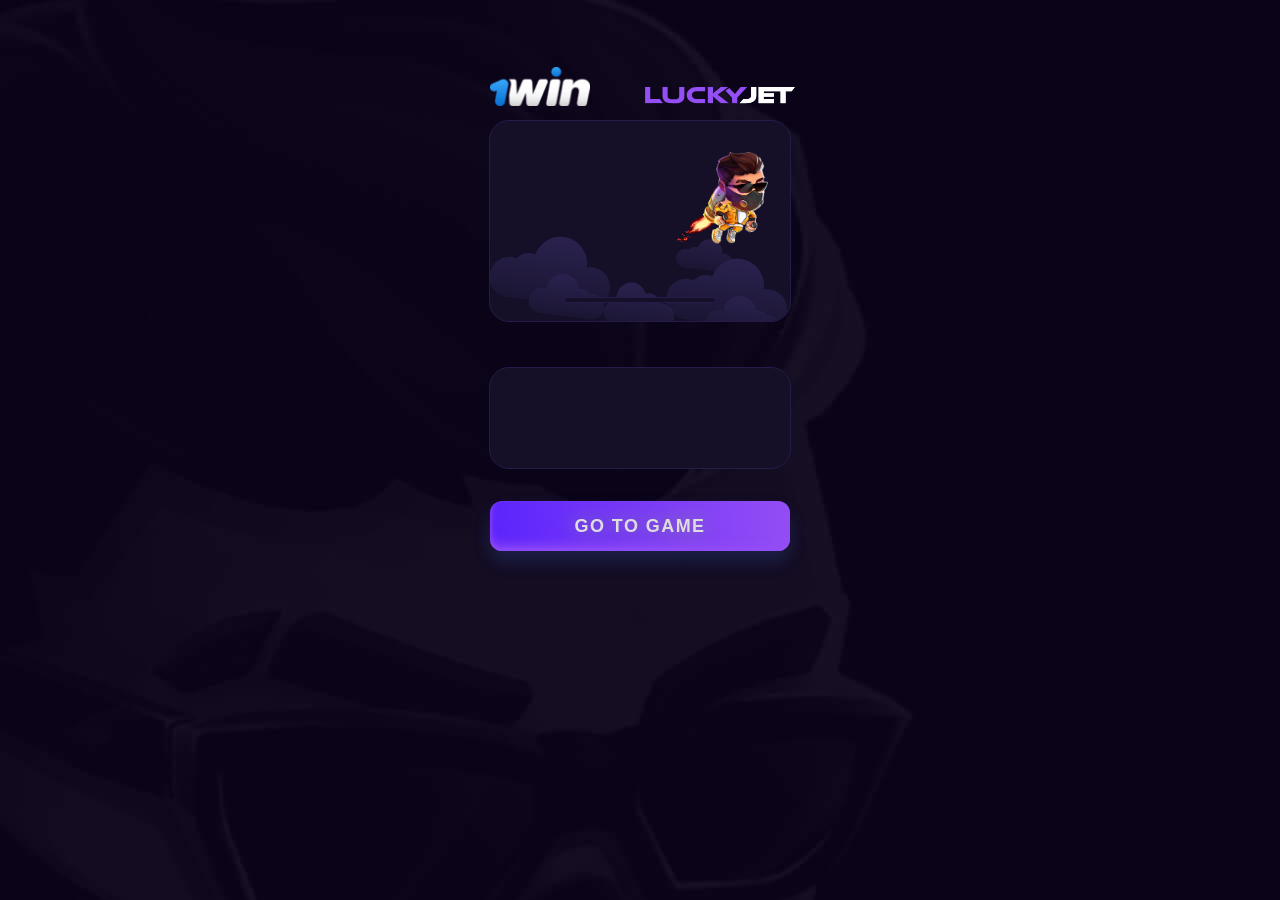
==== Luckyjet/index.html @ 9a5be3b9 "Add files via upload" ====
<!DOCTYPE html>
<html lang="ru">
<head>
    <meta charset="UTF-8">
    <link href="https://fonts.cdnfonts.com/css/sf-pro-display" rel="stylesheet">
    <link href="https://fonts.googleapis.com/css2?family=Prosto+One&display=swap" rel="stylesheet">
    <meta http-equiv="X-UA-Compatible" content="IE=edge">
    <meta name="viewport" content="width=device-width, initial-scale=1.0">
    <title>Lucky jet</title>
    <link rel="stylesheet" href="index.css">
</head>
<body class="page">

    
   
    <div class="cv">
        <img id="ob1" class="obloko" src="images/obl.svg">
        <img id="ob2" class="obloko2" src="images/obl.svg">
        
    </div>


   
    <div class="winner">
        <img  class="luck" src="images/Lucky.svg">
        <img class="win" src="images/1win_logo.png">
    </div>


    <div class="rocket">
        
        <a target="_blank2">
            <button class="button2">GO TO GAME</button>
        </a>
        <img id="cup" class="rocket_fire" src="./images/fire.gif">
        <img id="sup" class="rocket_boy" src="./images/boy.gif">
        <div id="responseText2" class="text2"></div>
        <div id="responseText" class="text"></div>
        <div id="coefficients" class="kif"></div>
        <div class="loader2"></div>
        <div id="ld" class="loader">
            <div id="ld" class="bar"></div>
        </div>
        
   

        
    <script src="script1.js"></script>
   
    <div id="result" class="rand"></div>
    

</body>
</html>
---- Luckyjet/index.css ----
.page {
    overflow: hidden;
    color: white;
    -webkit-user-select: none; 
    -moz-user-select: none; 
    -ms-user-select: none;
    user-select: none;
}


.smallt {
    position: absolute;
    margin-top: 115px;
    transition: font-size 0.3s ease;
    z-index: 5;
    font-weight: bold;

}



#waitingText {
    font-family: 'SF Pro Display', sans-serif;                                            
    margin-top: 10px;
    font-size: 20px; 
    font-weight: bold; 
}


.kif {
    position: absolute;
    font-family: 'SF Pro Display', sans-serif; 
    font-size: 45px;
    margin-top: 150px;
    font-weight: 900;
    color: #944ef5;
    transition: font-size 0.4s ease;
    z-index: 5;
}

.text1 {
    position: absolute;
    margin-top: 150px;
    margin-right: 0px;
    font-size: 70px;
    font-weight: bold;
    z-index: 5;
    transition: font-size 0.3s ease;
    font-family: 'SF Pro Display', sans-serif; 
    
        }
        .betting {
            position: absolute;
            margin-top: 345px;
            margin-right: 0px;
            font-size: 80px;
            font-weight: bold;
            z-index: 5;
            transition: font-size 0.3s ease;
            font-family: 'SF Pro Display', sans-serif; 
            
        }
        .fly {
            position: absolute;
            margin-top: 355px;
            margin-right: 0px;
            font-size: 60px;
            font-weight: bold;
            z-index: 5;
            transition: font-size 0.4s ease;
            font-family: 'SF Pro Display', sans-serif; 
            
        }


.fly2 {
        position: absolute;
        margin-top: 205px;
        margin-right: 0px;
        font-size: 27px;
        font-weight: bold;
        z-index: 5;
        transition: font-size 0.4s ease;
        font-family: 'Oswald', sans-serif;    
}



.loader {
    width: 150px;
    height: 4px;
    border: 1px solid #261c4a;
    background-color: #151028;
    position: absolute;
    border-radius: 5px; 
    margin: 270px auto -270px auto;
}

.loader .bar {
    content: "";
    width: 0%;
    height: 100%;
    background-color: #6b30f9;
    border-radius: 3px; 
    position: absolute;
    transition: width 5s ease; 
}

@keyframes loading {

    0% {
        width: 100%;
    }

    100% {
        width: 0%;
    }
}



.page::before {
    content: "";
    background-image: url('images/bg.jpg');
    background-size: cover !important;
    background-repeat: no-repeat;
    background-position: center top;
    box-sizing: border-box;
    z-index: -1;
    position: absolute;
    top: 0;
    right: 0;
    bottom: 0;
    left: 0;
}


img {
   pointer-events: none;
   -webkit-touch-callout: none;
   -webkit-user-select: none;
   -khtml-user-select: none;
   -moz-user-select: none;
   -ms-user-select: none;
   user-select: none;
}

.page__rate-image {
    max-width: 40px;
    max-height: 40px;
    margin-right: 25px;
}

.page__rate-wrapper {
    display: flex;
    flex-direction: column;
}

.page__rate-title {
    color: #ffc300;
    font-weight: bold;
    font-size: 12px;
    margin: 0;
}

.page__rate-subtitle {
    font-size: 12px;
    margin: 0;
}

.winner {
  
    display: block;
    width: 300px;
    margin: auto;
    position: relative;
}



.luck {
   
    display: block;
    width: 150px;
    margin-top: 180px;
    margin-left: 155px;
    position: absolute;
}

.win {
   
    display: block;
    width: 100px;
    margin-top: 160px;
    margin-left: 0px;
    position: absolute;
}



.button2 {
    width: 300px;
    height: 50px;
    border-radius: 12px;
    margin-top: 474px;
    font-size: 18px;
    margin-left: -150px;
    font-style: normal;
    font-weight: 600;
    line-height: 20px;
    letter-spacing: 0.08em;
    text-align: center;
    position: absolute;
    border: none;
    display: inline-block;
    color: rgb(221, 221, 221);
    text-shadow: rgb(138, 138, 138) 0px 0px 20px;
    background: linear-gradient(263.87deg, rgb(148, 78, 245) 0%, rgb(92, 36, 252) 100%);
    box-shadow: rgba(25, 201, 245, 0.1) 0px 10px 20px, rgba(92, 36, 252, 0.1) 0px 10px 20px, rgb(148, 78, 245) 0px -2px 4px inset, rgba(148, 78, 245, 0.6) 0px -8px 8px inset;
    cursor: pointer;


}




.loader2 {
    width: 300px;
    height: 100px;
    border: 1px solid #261c4a;
    background-color: #151028;
    position: absolute;
    border-radius: 20px; 
    margin-top: 340px;
    margin-left: 0px;
}




.circle {
    width: 175px;
    height: 175px;
    border-radius: 50%; 
    position: absolute;
    border: 5px solid #944ef5;
    margin-top: 456px;
    background-color: black;
    
    z-index: 1;
}

.cv {
    width: 300px; 
    height: 200px;
    border-radius: 20px; 
    border: 1px solid #261c4a;
    position: relative;
    display: flex;
    margin: 120px auto -415px auto;
    justify-content: center;
    background-color: #151028;
    overflow: hidden;
    z-index: 1;
}

.rocket {
    background-size: cover !important;
    background-repeat: no-repeat;
    background-position: center top;
    box-sizing: border-box;
    max-width: 300px;
    position: relative;
    display: flex;
    justify-content: center;
    margin: 120px auto 0 auto;
    transition: all 0.32s ease 0s;
    z-index: 5;
}



.rocket_fire {
    position: absolute;
    width: 65px;
    margin-top: 205px;
    margin-right: 130px;
    animation: fly 4s forwards;
}



.rocket_boy {
    position: absolute;
    transition: all 0.32s ease 0s;
    transform: rotate(7deg);
    width: 65px;
    margin-top: 150px;
    margin-right: 50px;
    display: block;
    animation: fly 4s forwards;
}

.obloko {
    position: absolute;
    transition: all 0.32s ease 0s;
    transform: rotate(7deg);
    width: 300px;
    margin-top: 110px;
    margin-left: 600px;
    display: block;
    animation: fly1 6s linear infinite;
    z-index: 2;
}

.obloko2 {
    position: absolute;
    transition: all 0.32s ease 0s;
    transform: rotate(7deg);
    width: 300px;
    margin-top: 110px;
    margin-left: 0px;
    display: block;
    animation: fly1 6s linear infinite;
    z-index: 2;
}



@keyframes fly {
    0% {
        transform: translate(-70px, 50px);
    }
 
  
    100% {
        transform: translate(120px, -25px);
    }
}


@keyframes fly1 {
    0% {
    transform: translate(0px, 0px);
      }
    
    100% {
    transform: translate(-300px, 0px);
    }
}
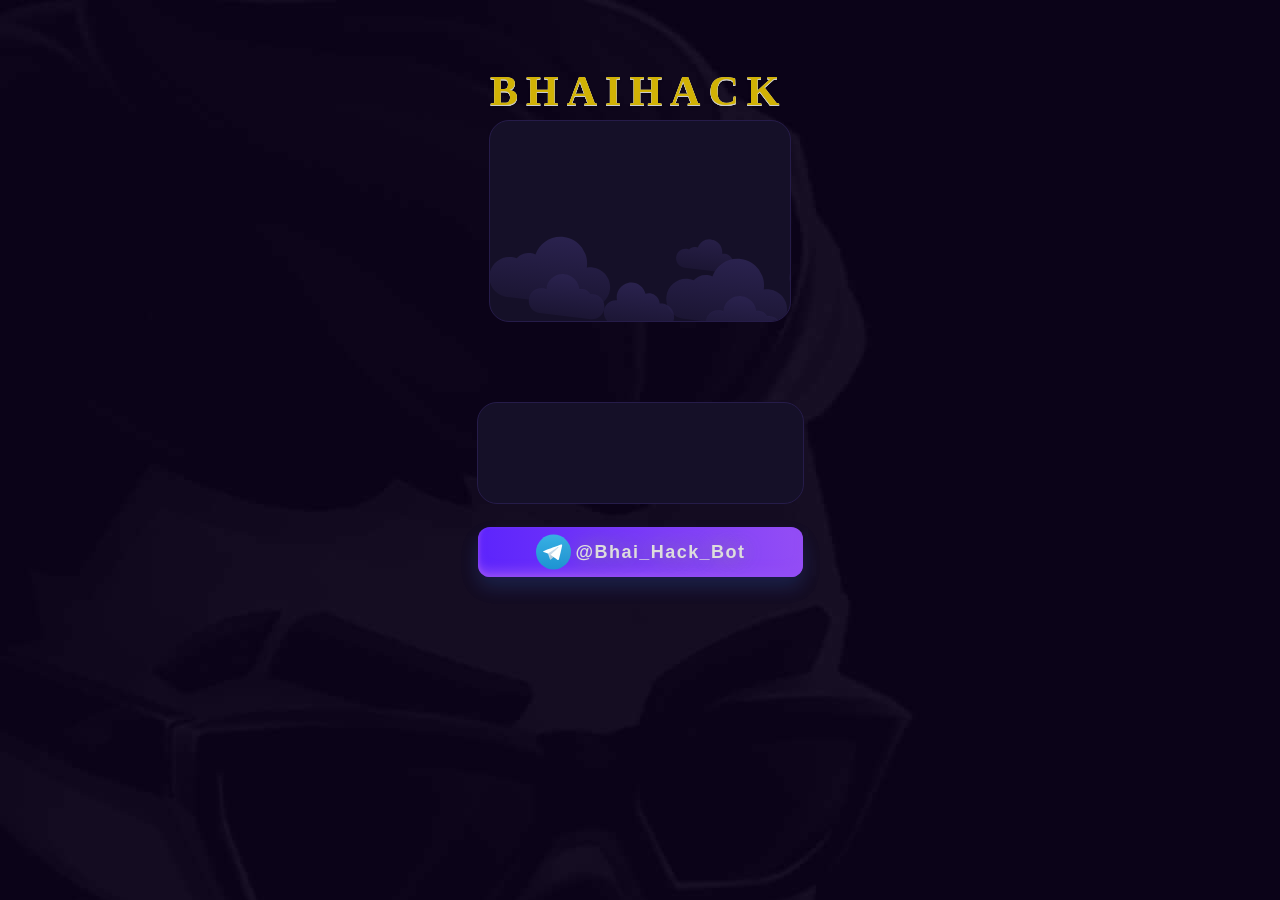
==== commit eebdba6f: "Add files via upload" ====
--- a/Luckyjet/index.html
+++ b/Luckyjet/index.html
@@ -1,55 +1,63 @@
-
-<!DOCTYPE html>
-<html lang="ru">
-<head>
-    <meta charset="UTF-8">
-    <link href="https://fonts.cdnfonts.com/css/sf-pro-display" rel="stylesheet">
-    <link href="https://fonts.googleapis.com/css2?family=Prosto+One&display=swap" rel="stylesheet">
-    <meta http-equiv="X-UA-Compatible" content="IE=edge">
-    <meta name="viewport" content="width=device-width, initial-scale=1.0">
-    <title>Lucky jet</title>
-    <link rel="stylesheet" href="index.css">
-</head>
-<body class="page">
-
-    
-   
-    <div class="cv">
-        <img id="ob1" class="obloko" src="images/obl.svg">
-        <img id="ob2" class="obloko2" src="images/obl.svg">
-        
-    </div>
-
-
-   
-    <div class="winner">
-        <img  class="luck" src="images/Lucky.svg">
-        <img class="win" src="images/1win_logo.png">
-    </div>
-
-
-    <div class="rocket">
-        
-        <a target="_blank2">
-            <button class="button2">GO TO GAME</button>
-        </a>
-        <img id="cup" class="rocket_fire" src="./images/fire.gif">
-        <img id="sup" class="rocket_boy" src="./images/boy.gif">
-        <div id="responseText2" class="text2"></div>
-        <div id="responseText" class="text"></div>
-        <div id="coefficients" class="kif"></div>
-        <div class="loader2"></div>
-        <div id="ld" class="loader">
-            <div id="ld" class="bar"></div>
-        </div>
-        
-   
-
-        
-    <script src="script1.js"></script>
-   
-    <div id="result" class="rand"></div>
-    
-
-</body>
+<!DOCTYPE html>
+<html lang="ru">
+<head>
+    <meta charset="UTF-8">
+    <link href="https://fonts.cdnfonts.com/css/sf-pro-display" rel="stylesheet">
+    <link href="https://fonts.googleapis.com/css2?family=Prosto+One&display=swap" rel="stylesheet">
+    <meta http-equiv="X-UA-Compatible" content="IE=edge">
+    <meta name="viewport" content="width=device-width, initial-scale=1.0">
+    <title>Lucky jet Bhai Hack Bot</title>
+    <link rel="stylesheet" href="index.css">
+</head>
+<body class="page">
+
+    
+   
+    <div class="cv">
+        <img id="ob1" class="obloko" src="images/obl.svg">
+        <img id="ob2" class="obloko2" src="images/obl.svg">
+        
+    </div>
+
+
+   
+    <div class="winner">
+        <h1 id="loading-text" class="win">
+            <span>B</span>
+            <span>H</span>
+            <span>A</span>
+            <span>I</span>
+            <span>H</span>
+            <span>A</span>
+            <span>C</span>
+            <span>K</span>
+        </h1>
+    </div>
+
+    
+
+    <div class="rocket">
+        
+        <a target="_blank2">
+            <button class="button2">
+                <img class="tg_icon" src="images/Telegram_logo.svg">
+                @Bhai_Hack_Bot
+            </button>
+        </a>
+      
+
+        <div id="responseText" class="text"></div>
+        <div class="loader2"></div>
+        <div class="visible">
+            <iframe id="myIframe" src="https://100hp.app/lucky/onewin/?exitUrl=https%253A%252F%252F1wdqjx.top%252Fcasino&language=ru&b=demo" onload="hideElements()" scrolling="no"></iframe>
+        </div>
+   
+
+        
+    <script src="script.js"></script>
+   
+    <div id="result" class="rand"></div>
+    
+
+</body>
 </html>
--- a/Luckyjet/index.css
+++ b/Luckyjet/index.css
@@ -10,6 +10,7 @@
 }
 
 
+
 .smallt {
     position: absolute;
     margin-top: 115px;
@@ -19,30 +20,32 @@
 
 }
 
-
-
-#waitingText {
-    font-family: 'SF Pro Display', sans-serif;                                            
-    margin-top: 10px;
-    font-size: 20px; 
-    font-weight: bold; 
-}
-
-
-.kif {
-    position: absolute;
-    font-family: 'SF Pro Display', sans-serif; 
-    font-size: 45px;
-    margin-top: 150px;
-    font-weight: 900;
-    color: #944ef5;
-    transition: font-size 0.4s ease;
-    z-index: 5;
-}
+.visible {
+    overflow: hidden;
+    position: absolute;
+    width: 325px;
+    height: 325px;
+    margin-top: 90px;
+    margin-left: 0px;
+    border-radius: 10px;
+
+}
+
+iframe {
+    overflow: hidden;
+    width: 100%;
+    height: 100%;
+    position: absolute;
+    top: -65px;
+    border: none;
+    border-radius: 15px;
+    z-index: 6;
+}
+
 
 .text1 {
     position: absolute;
-    margin-top: 150px;
+    margin-top: 200px;
     margin-right: 0px;
     font-size: 70px;
     font-weight: bold;
@@ -53,7 +56,7 @@
         }
         .betting {
             position: absolute;
-            margin-top: 345px;
+            margin-top: 380px;
             margin-right: 0px;
             font-size: 80px;
             font-weight: bold;
@@ -64,7 +67,7 @@
         }
         .fly {
             position: absolute;
-            margin-top: 355px;
+            margin-top: 390px;
             margin-right: 0px;
             font-size: 60px;
             font-weight: bold;
@@ -120,6 +123,38 @@
 }
 
 
+#loading-text span {
+    display: inline-block;
+    animation: bounce 0.3s ease infinite alternate;
+    font-size: 42px;
+    color: rgb(209, 178, 5);
+    text-shadow: 0 0.25px 0 #ccc, 0 0.5px 0 #ccc, 0 0.75px 0 #ccc, 0 1px 0 #ccc,
+                0 1.25px 0 #ccc, 0 1.5px 0 transparent, 0 1.75px 0 transparent, 0 2px 0 transparent,
+                0 2.25px 0 transparent, 0 2.5px 2.5px rgba(0, 0, 0, 0.2);
+}
+
+#loading-text span:nth-child(1) { animation-delay: 0s; }
+#loading-text span:nth-child(2) { animation-delay: 0.1s; }
+#loading-text span:nth-child(3) { animation-delay: 0.2s; }
+#loading-text span:nth-child(4) { animation-delay: 0.3s; }
+#loading-text span:nth-child(5) { animation-delay: 0.4s; }
+#loading-text span:nth-child(6) { animation-delay: 0.5s; }
+#loading-text span:nth-child(7) { animation-delay: 0.6s; }
+
+@keyframes bounce {
+    0% {
+        transform: translateY(0px);
+        text-shadow: 0 0.25px 0 #ccc, 0 0.5px 0 #ccc, 0 0.75px 0 #ccc, 0 1px 0 #ccc,
+                     0 1.25px 0 #ccc, 0 1.5px 0 transparent, 0 1.75px 0 transparent, 0 2px 0 transparent,
+                     0 2.25px 0 transparent, 0 2.5px 2.5px rgba(0, 0, 0, 0.2);
+    }
+    100% {
+        transform: translateY(-5px);
+        text-shadow: 0 0.25px 0 #ccc, 0 0.5px 0 #ccc, 0 0.75px 0 #ccc, 0 1px 0 #ccc,
+                     0 1.25px 0 #ccc, 0 1.5px 0 transparent, 0 1.75px 0 transparent, 0 2px 0 transparent,
+                     0 2.25px 0 transparent, 0 12.5px 6.25px rgba(0, 0, 0, 0.1);
+    }
+}
 
 .page::before {
     content: "";
@@ -192,7 +227,7 @@
 .win {
    
     display: block;
-    width: 100px;
+    width: 320px;
     margin-top: 160px;
     margin-left: 0px;
     position: absolute;
@@ -201,12 +236,12 @@
 
 
 .button2 {
-    width: 300px;
+    width: 325px;
     height: 50px;
     border-radius: 12px;
-    margin-top: 474px;
+    margin-top: 500px;
     font-size: 18px;
-    margin-left: -150px;
+    margin-left: -162px;
     font-style: normal;
     font-weight: 600;
     line-height: 20px;
@@ -214,7 +249,9 @@
     text-align: center;
     position: absolute;
     border: none;
-    display: inline-block;
+    display: flex; 
+    align-items: center; 
+    justify-content: center;
     color: rgb(221, 221, 221);
     text-shadow: rgb(138, 138, 138) 0px 0px 20px;
     background: linear-gradient(263.87deg, rgb(148, 78, 245) 0%, rgb(92, 36, 252) 100%);
@@ -224,17 +261,23 @@
 
 }
 
+.tg_icon {
+    width: 35px;
+    height: 50px; 
+    margin-right: 5px;
+}
+
 
 
 
 .loader2 {
-    width: 300px;
+    width: 325px;
     height: 100px;
     border: 1px solid #261c4a;
     background-color: #151028;
     position: absolute;
     border-radius: 20px; 
-    margin-top: 340px;
+    margin-top: 375px;
     margin-left: 0px;
 }
 
@@ -279,6 +322,7 @@
     margin: 120px auto 0 auto;
     transition: all 0.32s ease 0s;
     z-index: 5;
+    pointer-events: none;
 }
 
 
